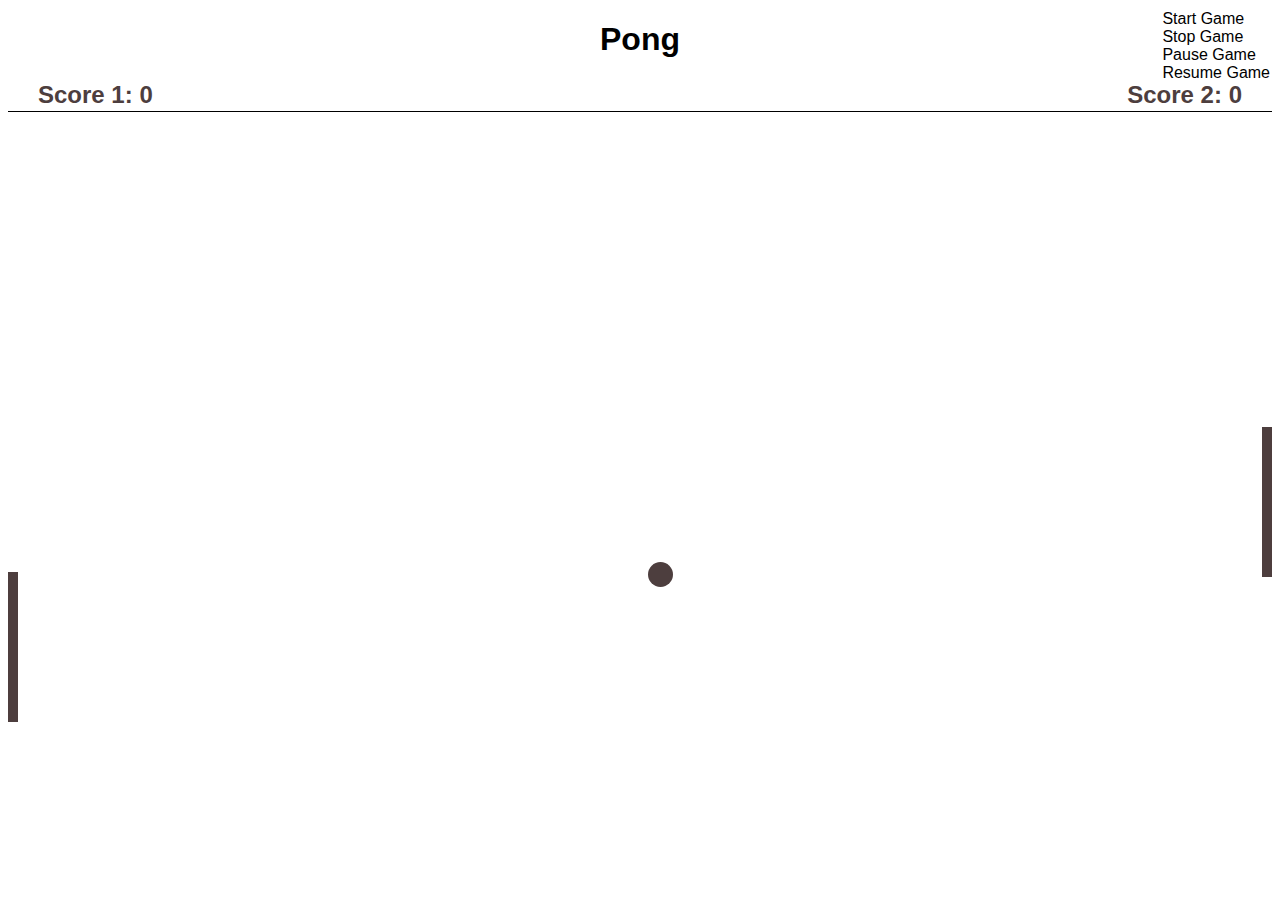
==== Pong/Pong/index.html @ f5294160 "LightBox" ====
<!DOCTYPE html>
  <html lang="en">
  <head>
    <meta charset="utf-8">
	<link rel='icon' href='favicon.ico' type='image/x-icon'/ >
    <title>Pong</title>
    
    <!-- include an external style sheet -->
    <link rel="stylesheet" href="pong.css">  
    

  </head>
  
  <body>
    
	
	<div id = "controlpanel">
		<div onclick ="startGame()" id = "start" class "controls">
		Start Game</div>
		<div onclick ="stopGame()" id = "stop" class "controls">
		Stop Game</div>
		<div onclick ="pauseGame()" id = "pause" class "controls">
		Pause Game</div>
		<div onclick ="resumeGame()" id = "resume" class "controls">
		Resume Game</div>
	</div>
	
	<div id = "header">
	<h1 id = "title">Pong</h1>
	<h2 id= "left">Score 1: <span id= "score1">0</span></h2>
	<h2 id= "right">Score 2: <span id= "score2">0</span></h2>
	</div>
	
	<div id = "gameBoard">
	<div id="paddle1" class="paddle">
	</div>
	
	<div id= "ball">
	</div>
	
	<div id="paddle2" class="paddle">
	</div>

	</div>
	
	<div id = "positionMessage">
	   <div id = "boundaryMessage" class="hidden">
	   <img id = "x" src="images/x.png" alt="close" onclick= "continueGame()">
	   <h1 class= "titletext" id="message">Warning</h1>
	   <p class= "titletext" id="message2"></p>
	</div>
	</div>
	
	
	
	
	
	
	
	<!-- include an external JavaScript file -->
    <script src="pong.js"></script>
  </body>
  
</html>
---- Pong/Pong/pong.css ----
body {
	font-family:Verdana, sans-serif;
	
}


#gameBoard{
  width:100%;
  height:85vh;
  background-color:white;
  position:relative;	
	
}



#header{
  width:100%;
  height:10vh;
  background-color:white;
  border-bottom:thin solid black;
  position:relative;	
	
}

#header h2 {
  position:absolute;	
  bottom: 0px;
  margin-bottom:2px;
  color:#4d3e3e;
	
}

#header #left{
  left:30px;	
}

#header #right{
  right:30px;	
}



#title {
  text-align:center;	

}

.paddle{
  width:10px;
  height:150px;
  background-color:#4d3e3e;

}

#paddle1 {
  position:absolute;
  left:0px;
  top:460px;  

}

#paddle2 {
  position:absolute;
  right:0px;
  top:35vh;  

}

#ball {
  position:absolute;
  left:50vw;
  top:50vh;
  width:25px;
  height:25px;
  background-color:#4d3e3e;
  border-radius:50%;
}




/***** Control Panel *****/

#controlpanel {
	position:absolute;
	top:10px;
	right:10px;
	z-index:1;
}

.controls {
	display:inline-block;
	padding:6px;
	width:90px;
	height:20px;
	background-color:black;
	color:white;
	vertical-align:top;
	text-align:center;
	line-height:20px;
	font-size:0.7em;
	border-radius:7px;
	
}


/***** End Control Panel *****/






/***** LightBox *****/

lightbox {
	position:fixed;
	top:0px;
	left:0px;
	width:100%;
	height:100%;
	background-color:rgba(0,0,0,0.7); 
}

#x{
	position:absolute;
	top:0px;
	right:0px;
}

.hidden {
	display:none;
}

.unhidden{
	display:block;
}

#positionMessage{
	position:absolute;
	top:45px;
	left:0px;
	width:100%;
}

#boundaryMessage{
	position:relative;
	margin-left:auto;
	margin-right:auto;
	width: 600px;
	height:200px;
	background-color:rgba(255,255,255,0.9);
	z-index:1;
	padding:30px;
	border:thick solid #4d3e3e;
}

/***** End Lightbox *****/
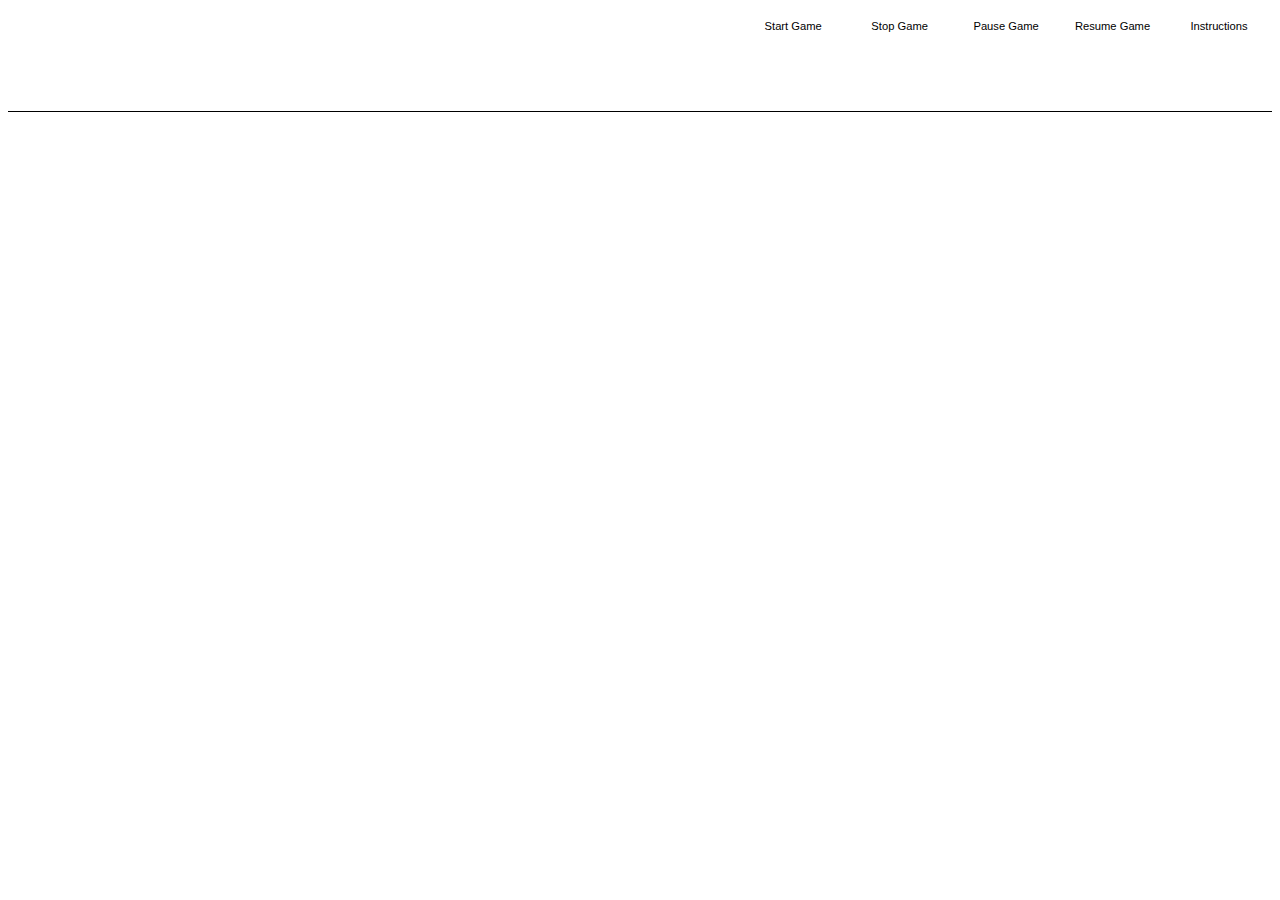
==== commit 71fb7719: "FinishedGame" ====
--- a/Pong/Pong/index.html
+++ b/Pong/Pong/index.html
@@ -2,7 +2,7 @@
   <html lang="en">
   <head>
     <meta charset="utf-8">
-	<link rel='icon' href='favicon.ico' type='image/x-icon'/ >
+	<link rel='icon' href='favicon.ico' type='image/x-icon'>
     <title>Pong</title>
     
     <!-- include an external style sheet -->
@@ -15,20 +15,23 @@
     
 	
 	<div id = "controlpanel">
-		<div onclick ="startGame()" id = "start" class "controls">
+		<div onclick ="startGame()" id = "start" class= "controls">
 		Start Game</div>
-		<div onclick ="stopGame()" id = "stop" class "controls">
+		<div onclick ="stopGame()" id = "stop" class= "controls">
 		Stop Game</div>
-		<div onclick ="pauseGame()" id = "pause" class "controls">
+		<div onclick ="pauseGame()" id = "pause" class= "controls">
 		Pause Game</div>
-		<div onclick ="resumeGame()" id = "resume" class "controls">
+		<div onclick ="resumeGame()" id = "resume" class= "controls">
 		Resume Game</div>
+		<div onclick ="Instructions()" id = "resume" class= "controls">
+		Instructions</div>
 	</div>
 	
 	<div id = "header">
 	<h1 id = "title">Pong</h1>
 	<h2 id= "left">Score 1: <span id= "score1">0</span></h2>
 	<h2 id= "right">Score 2: <span id= "score2">0</span></h2>
+
 	</div>
 	
 	<div id = "gameBoard">
@@ -46,11 +49,11 @@
 	<div id = "positionMessage">
 	   <div id = "boundaryMessage" class="hidden">
 	   <img id = "x" src="images/x.png" alt="close" onclick= "continueGame()">
-	   <h1 class= "titletext" id="message">Warning</h1>
+	   <h1 class= "titletext" id="message"></h1>
 	   <p class= "titletext" id="message2"></p>
 	</div>
 	</div>
-	
+	 
 	
 	
 	
--- a/Pong/Pong/pong.css
+++ b/Pong/Pong/pong.css
@@ -1,13 +1,13 @@
 body {
 	font-family:Verdana, sans-serif;
-	
+	background-image: url("https://i.pinimg.com/originals/3b/b6/99/3bb699a2620826ae77334703e5609d35.jpg");
 }
 
 
 #gameBoard{
   width:100%;
   height:85vh;
-  background-color:white;
+  background-image: url("https://i.pinimg.com/originals/3b/b6/99/3bb699a2620826ae77334703e5609d35.jpg");
   position:relative;	
 	
 }
@@ -17,7 +17,7 @@
 #header{
   width:100%;
   height:10vh;
-  background-color:white;
+    background-image: url("https://i.pinimg.com/originals/3b/b6/99/3bb699a2620826ae77334703e5609d35.jpg");
   border-bottom:thin solid black;
   position:relative;	
 	
@@ -27,7 +27,7 @@
   position:absolute;	
   bottom: 0px;
   margin-bottom:2px;
-  color:#4d3e3e;
+  color:white;
 	
 }
 
@@ -42,21 +42,21 @@
 
 
 #title {
-  text-align:center;	
+  text-align:center;
+  color:white;  
 
 }
 
 .paddle{
   width:10px;
-  height:150px;
-  background-color:#4d3e3e;
-
+  background-color:white;
 }
 
 #paddle1 {
   position:absolute;
   left:0px;
   top:460px;  
+  height:150px;
 
 }
 
@@ -64,6 +64,7 @@
   position:absolute;
   right:0px;
   top:35vh;  
+  height:150px;
 
 }
 
@@ -73,7 +74,7 @@
   top:50vh;
   width:25px;
   height:25px;
-  background-color:#4d3e3e;
+  background-color:white;
   border-radius:50%;
 }
 
@@ -94,8 +95,8 @@
 	padding:6px;
 	width:90px;
 	height:20px;
-	background-color:black;
-	color:white;
+	background-color:white;
+	color:black;
 	vertical-align:top;
 	text-align:center;
 	line-height:20px;
@@ -114,7 +115,7 @@
 
 /***** LightBox *****/
 
-lightbox {
+#lightbox {
 	position:fixed;
 	top:0px;
 	left:0px;
